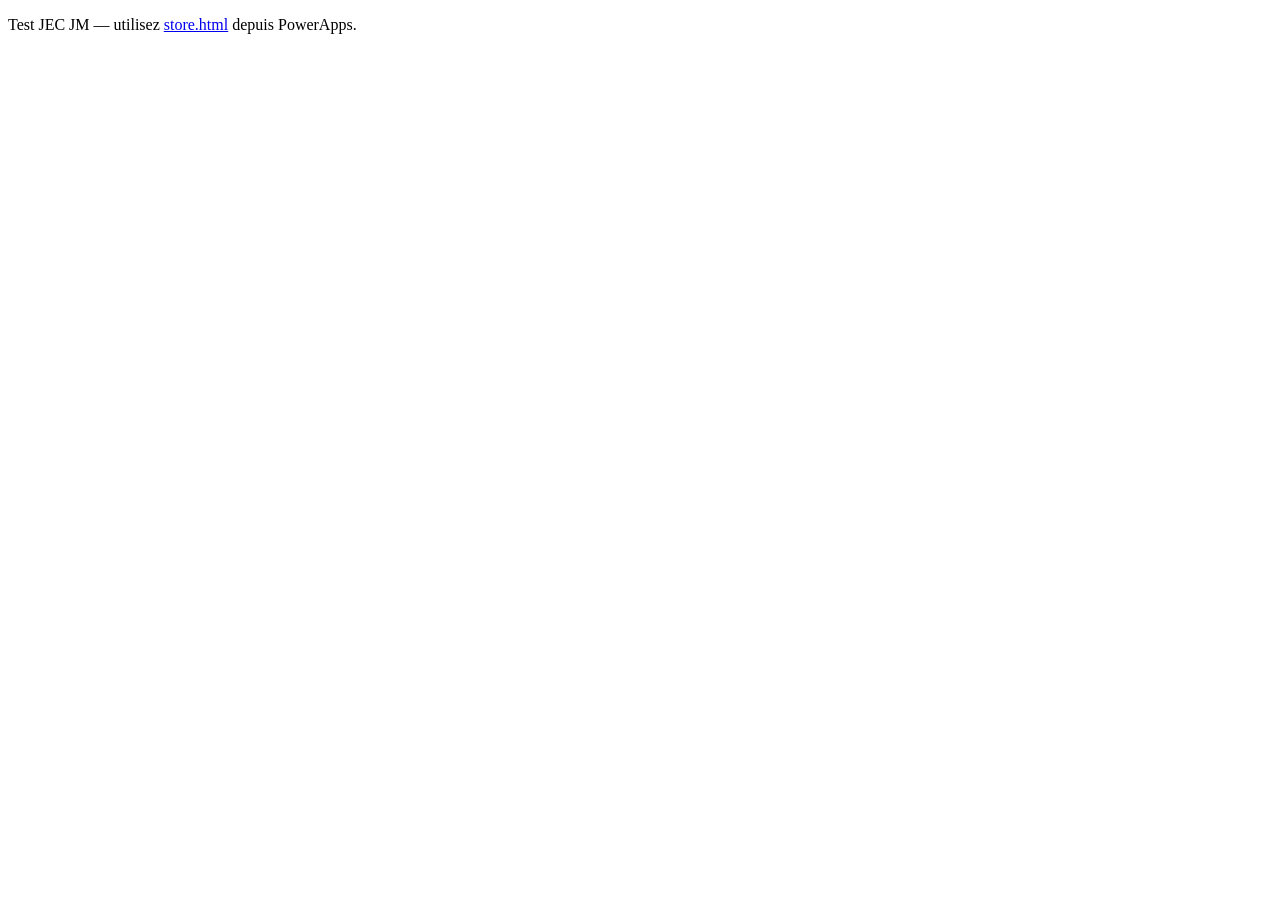
==== Test_JEC_JM/index.html @ 5393887b "refactor: séparer NewItem (Maurice) et Test_JEC_JM (store/index) - NewItem/programme-maurice.html : " ====
<!DOCTYPE html>
<html lang="fr">
<head>
  <meta charset="UTF-8">
  <meta name="viewport" content="width=device-width, initial-scale=1, viewport-fit=cover">
  <meta http-equiv="Cache-Control" content="no-cache, no-store, must-revalidate">
  <meta name="robots" content="noindex, nofollow">
  <title>Test JEC JM</title>
  <script>
    (function () {
      var search = location.search;
      if (!search || search.length < 2) return;
      var params = new URLSearchParams(search);
      if (params.get('from') === 'store2' || params.get('bridge') === 'skip') return;
      var bridgeKeys = ['link', 'url', 'lien', 'data', 'page', 'mode', 'target'];
      for (var i = 0; i < bridgeKeys.length; i++) {
        if (params.has(bridgeKeys[i])) {
          location.replace('store.html' + search);
          return;
        }
      }
    })();
  </script>
</head>
<body>
  <p>Test JEC JM — utilisez <a href="store.html">store.html</a> depuis PowerApps.</p>
</body>
</html>
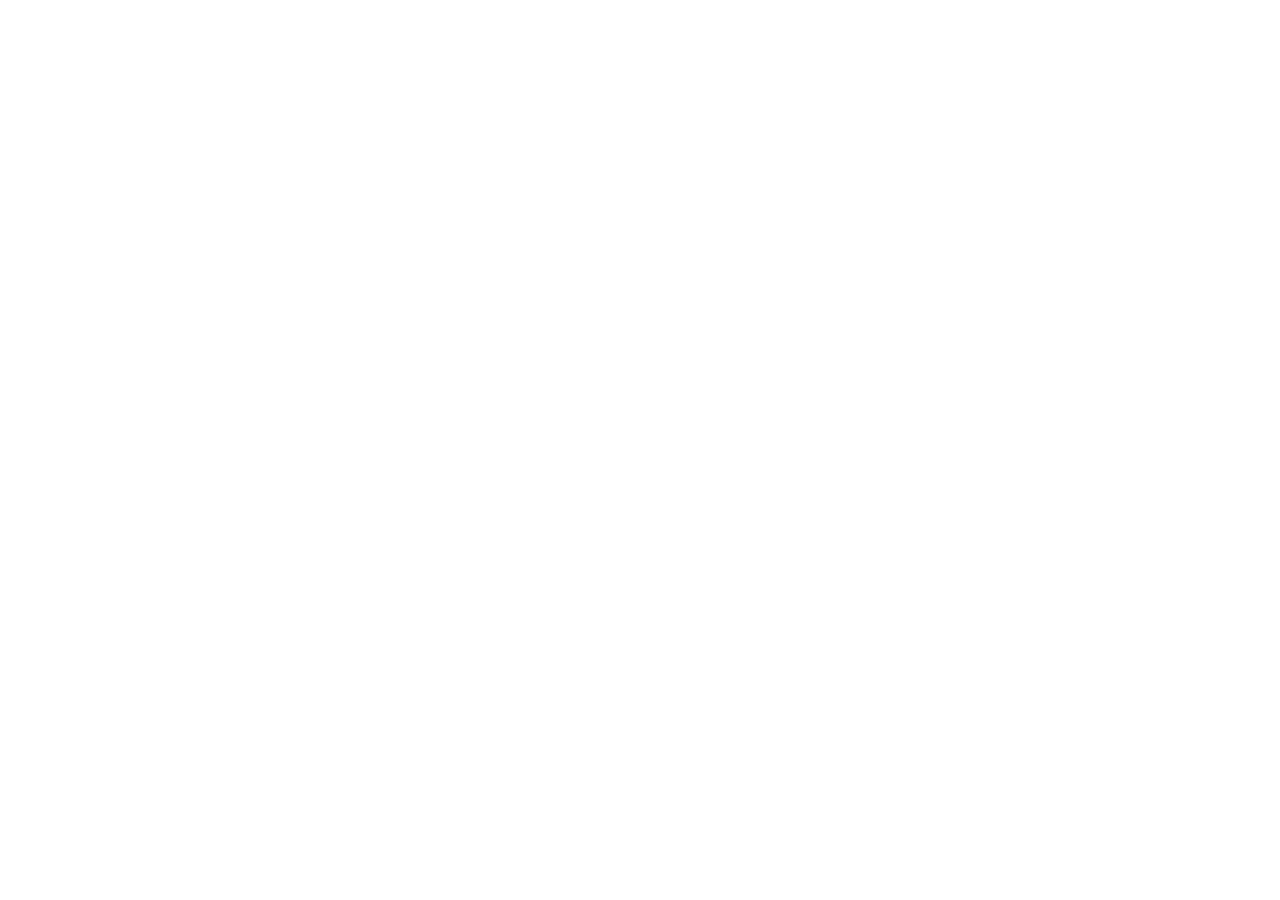
==== commit 7505caec: "fix(Test_JEC_JM): restaurer la carte PowerApps (store → store2 → index1) Réalignement sur jec-tech-p" ====
--- a/Test_JEC_JM/index.html
+++ b/Test_JEC_JM/index.html
@@ -1,28 +1,9 @@
 <!DOCTYPE html>
 <html lang="fr">
 <head>
-  <meta charset="UTF-8">
-  <meta name="viewport" content="width=device-width, initial-scale=1, viewport-fit=cover">
-  <meta http-equiv="Cache-Control" content="no-cache, no-store, must-revalidate">
-  <meta name="robots" content="noindex, nofollow">
-  <title>Test JEC JM</title>
-  <script>
-    (function () {
-      var search = location.search;
-      if (!search || search.length < 2) return;
-      var params = new URLSearchParams(search);
-      if (params.get('from') === 'store2' || params.get('bridge') === 'skip') return;
-      var bridgeKeys = ['link', 'url', 'lien', 'data', 'page', 'mode', 'target'];
-      for (var i = 0; i < bridgeKeys.length; i++) {
-        if (params.has(bridgeKeys[i])) {
-          location.replace('store.html' + search);
-          return;
-        }
-      }
-    })();
-  </script>
+  <meta charset="utf-8">
+  <meta http-equiv="refresh" content="0;url=index1.html">
+  <script>location.replace('index1.html');</script>
 </head>
-<body>
-  <p>Test JEC JM — utilisez <a href="store.html">store.html</a> depuis PowerApps.</p>
-</body>
+<body></body>
 </html>
